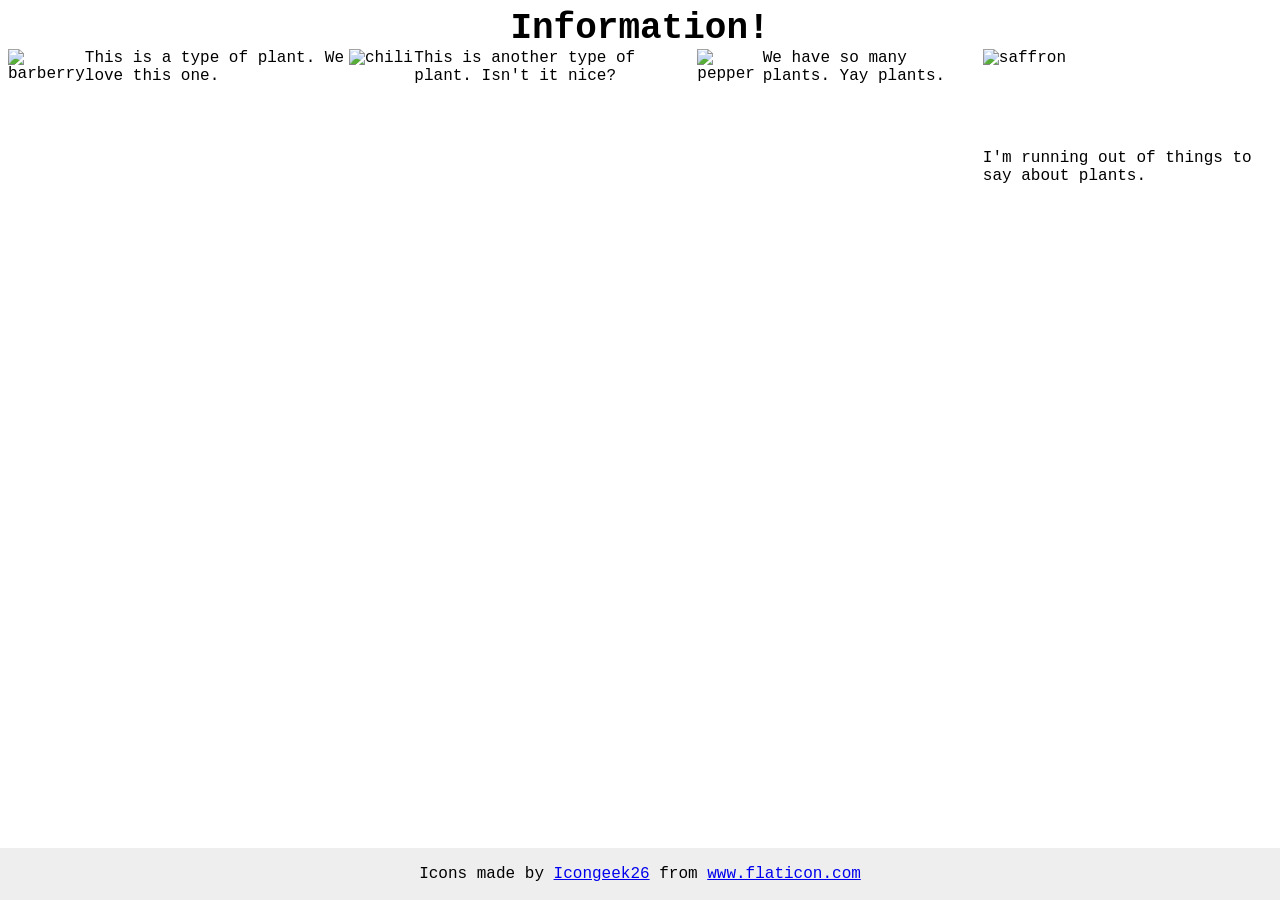
==== foundations/flex/04-flex-information/index.html @ e0747c0a "Added container to each plant and its respective text" ====
<!DOCTYPE html>
<html lang="en">
  <head>
    <meta charset="UTF-8">
    <meta http-equiv="X-UA-Compatible" content="IE=edge">
    <meta name="viewport" content="width=device-width, initial-scale=1.0">
    <title>Information</title>
    <link rel="stylesheet" href="style.css">
  </head>
  <body>
    <div class="title">Information!</div>
    <div class="container">
      <div></div>
      <img src="./images/barberry.png" alt="barberry">
      <div class="text">This is a type of plant. We love this one.</div>

      <div></div>
      <img src="./images/chilli.png" alt="chili">
      <div class="text">This is another type of plant. Isn't it nice?</div>

      <img src="./images/pepper.png" alt="pepper">
      <div class="text">We have so many plants. Yay plants.</div>

      <div class="plants">
        <img src="./images/saffron.png" alt="saffron">
        <div class="text">I'm running out of things to say about plants.</div>
      </div>
    </div>


    <!-- disregard this section, it's here to give attribution to the creator of these icons -->
    <div class="footer">
      <div>Icons made by <a href="https://www.flaticon.com/authors/icongeek26" title="Icongeek26">Icongeek26</a> from <a href="https://www.flaticon.com/" title="Flaticon">www.flaticon.com</a></div>
    </div>
  </body>
</html>
---- foundations/flex/04-flex-information/style.css ----
body {
  font-family: 'Courier New', Courier, monospace;
}

img {
  width: 100px;
  height: 100px;
}

.title {
  font-size: 36px;
  font-weight: 900;
  text-align: center;
}
.container {
  display: flex;
}
.plants {
  display: flex;
  flex-direction: column;
  flex-wrap: wrap;
}


/* do not edit this footer */
.footer {
  position: fixed;
  bottom: 0;
  left: 0;
  right: 0;
  height: 52px;
  display: flex;
  align-items: center;
  justify-content: center;
  background: #eee;
}
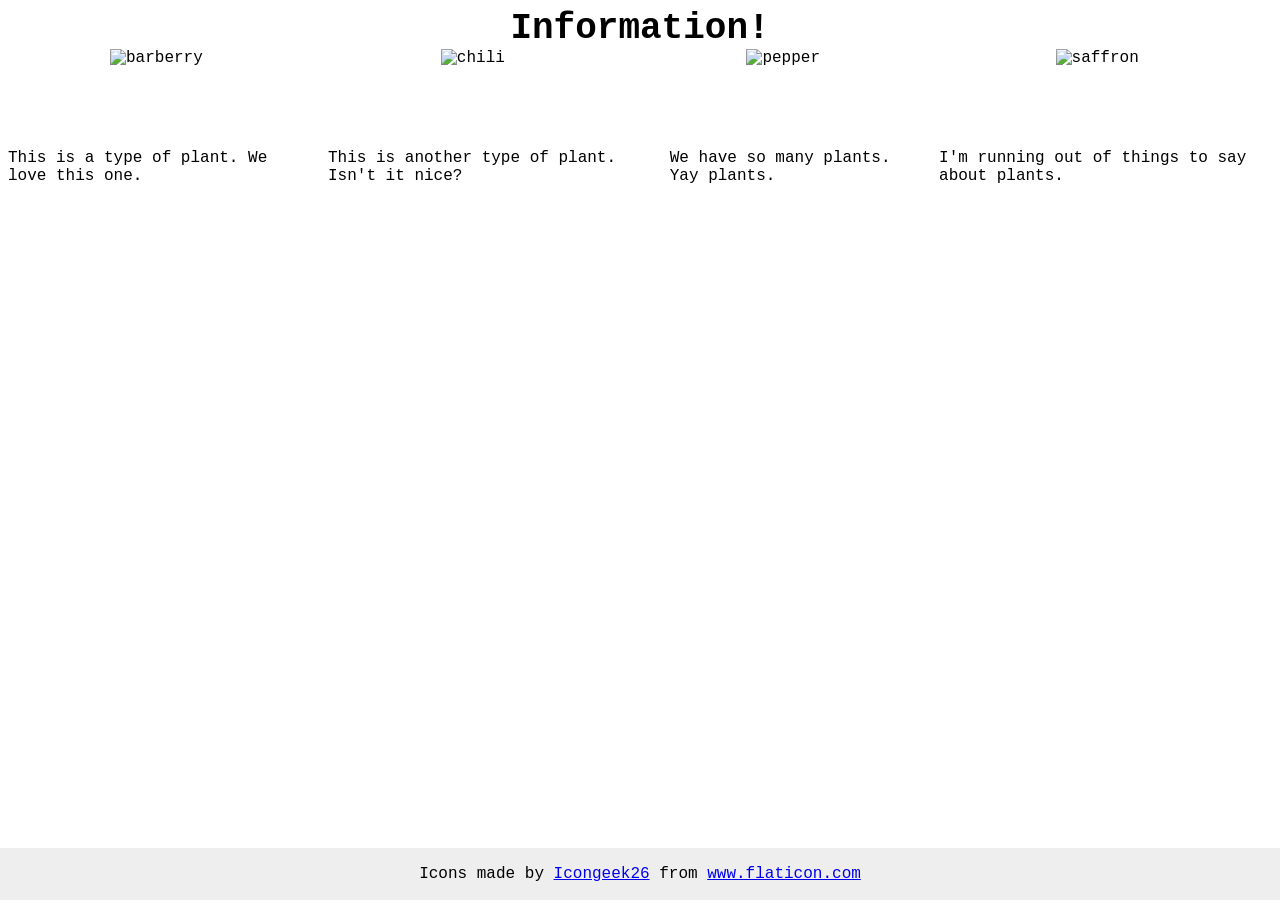
==== commit 6bfcb2be: "Organized the plants and infromation with flexbox" ====
--- a/foundations/flex/04-flex-information/index.html
+++ b/foundations/flex/04-flex-information/index.html
@@ -10,17 +10,21 @@
   <body>
     <div class="title">Information!</div>
     <div class="container">
-      <div></div>
-      <img src="./images/barberry.png" alt="barberry">
-      <div class="text">This is a type of plant. We love this one.</div>
+      <div class="plants">
+        <img src="./images/barberry.png" alt="barberry">
+        <div class="text">This is a type of plant. We love this one.</div>
+      </div>
 
-      <div></div>
-      <img src="./images/chilli.png" alt="chili">
-      <div class="text">This is another type of plant. Isn't it nice?</div>
-
-      <img src="./images/pepper.png" alt="pepper">
-      <div class="text">We have so many plants. Yay plants.</div>
-
+      <div class="plants">
+        <img src="./images/chilli.png" alt="chili">
+        <div class="text">This is another type of plant. Isn't it nice?</div>
+      </div>
+      
+      <div class="plants">
+        <img src="./images/pepper.png" alt="pepper">
+        <div class="text">We have so many plants. Yay plants.</div>
+      </div>
+      
       <div class="plants">
         <img src="./images/saffron.png" alt="saffron">
         <div class="text">I'm running out of things to say about plants.</div>
--- a/foundations/flex/04-flex-information/style.css
+++ b/foundations/flex/04-flex-information/style.css
@@ -14,11 +14,13 @@
 }
 .container {
   display: flex;
+  gap: 16px;
 }
 .plants {
   display: flex;
   flex-direction: column;
   flex-wrap: wrap;
+  align-items: center;
 }
 
 
